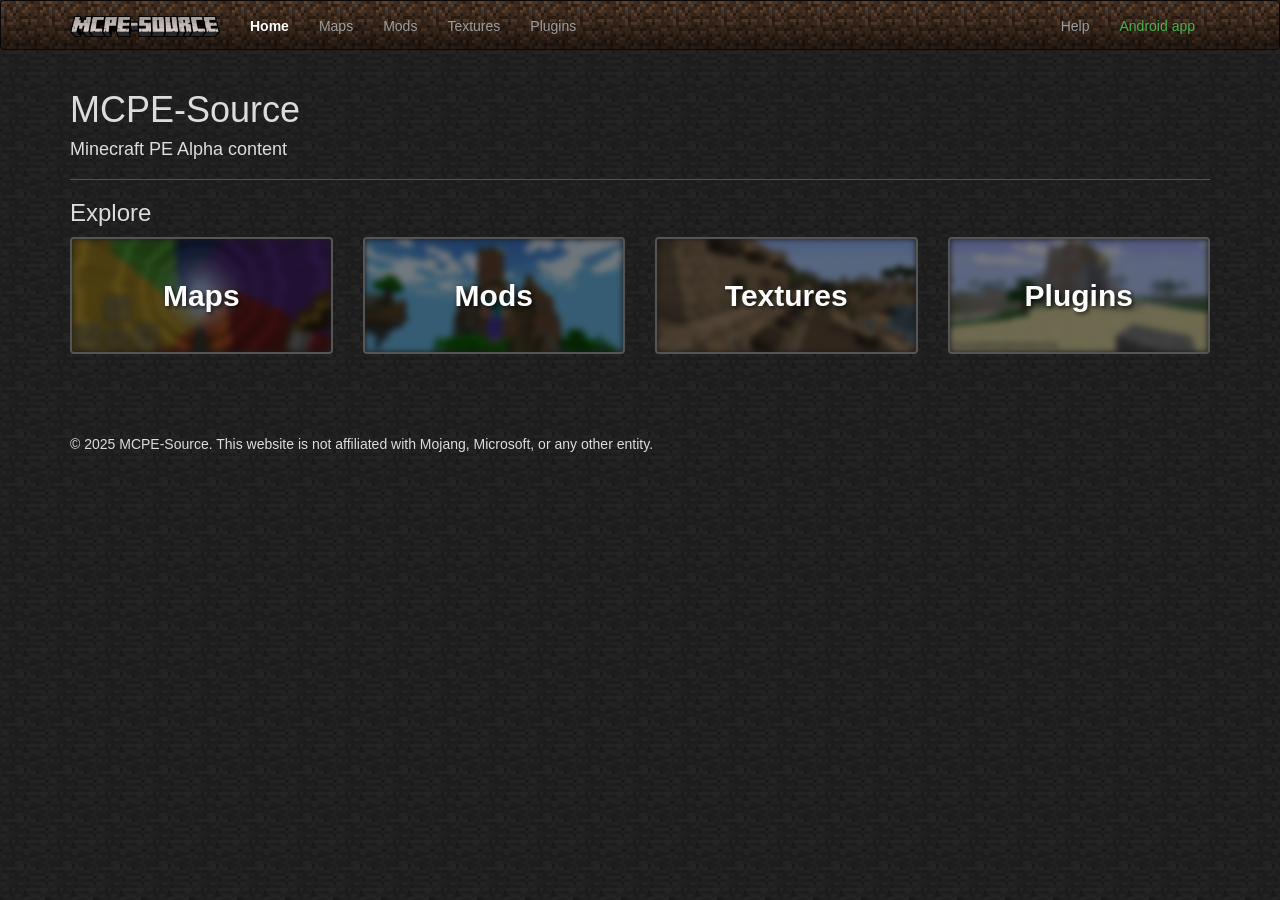
==== index.html @ e46294fb "initial" ====
<!DOCTYPE html>
<html lang="en">
<head>
    <meta charset="UTF-8">
    <meta name="viewport" content="width=device-width, initial-scale=1.0">
    <title>MCPE-Source | Minecraft PE Alpha content</title>
    <link rel="stylesheet" href="css/bootstrap.min.css">
    <link rel="stylesheet" href="style.css">
    <style>
        code {
            background-color: #333 !important;
            color: #dcdcdc !important;
        }
    
        .content-box {
            position: relative;
            overflow: hidden;
            border: 2px solid #555;
            border-radius: 4px;
            padding: 40px 20px;
            text-align: center;
            text-decoration: none !important;
            transition: border-color 0.2s ease-in-out;
            display: block;
            background-color: #1b1b1b;
            z-index: 1;
        }

        .content-box::before {
            content: '';
            position: absolute;
            top: 0;
            left: 0;
            right: 0;
            bottom: 0;
            background-size: cover;
            background-position: center;
            filter: blur(3px) brightness(0.5);
            z-index: -1;
            transition: filter 0.3s ease-in-out;
        }

        #maps-box::before {
            background-image: url('assets/images/nav_maps.png');
        }
        #mods-box::before {
            background-image: url('assets/images/nav_mods.png');
        }
        #textures-box::before {
            background-image: url('assets/images/nav_textures.jpg');
        }
        #plugins-box::before {
            background-image: url('assets/images/nav_plugins.png');
        }

        .content-box:hover,
        .content-box:focus {
            border-color: #999;
            outline: none;
        }

        .content-box:hover::before {
            filter: blur(2px) brightness(0.7);
        }

        .content-box h3 {
            color: #ffffff !important;
            margin: 0;
            font-size: 30px;
            font-weight: bold;
            text-shadow: 2px 2px 4px rgba(0, 0, 0, 0.7);
        }
    </style>
</head>
<body>
    <nav class="navbar navbar-inverse">
        <div class="container">
            <div class="navbar-header">
                <button type="button" class="navbar-toggle collapsed" data-toggle="collapse" data-target="#navbar-collapse" aria-expanded="false">
                    <span class="sr-only">Toggle navigation</span>
                    <span class="icon-bar"></span>
                    <span class="icon-bar"></span>
                    <span class="icon-bar"></span>
                </button>
                <a class="navbar-brand" href="index.html"><img src="logo.png" width="150px"></a>
            </div>
            <div class="collapse navbar-collapse" id="navbar-collapse">
                <ul class="nav navbar-nav">
                    <li class="active"><a href="index.html">Home</a></li>
                    <li><a href="maps.html">Maps</a></li>
                    <li><a href="mods.html">Mods</a></li>
                    <li><a href="textures.html">Textures</a></li>
                    <li><a href="plugins.html">Plugins</a></li>
                </ul>
                <ul class="nav navbar-nav navbar-right">
                    <li><a href="help.html">Help</a></li>
                    <li><a href="android_app.html" class="suggest-content-btn">Android app</a></li>
                </ul>
            </div>
        </div>
    </nav>
    <div class="container">
        <h1>MCPE-Source</h1>
        <h4>Minecraft PE Alpha content</h4><hr>
        <h3>Explore</h3>
        <div class="row">
            <div class="col-sm-6 col-md-3">
                <a href="maps.html" class="thumbnail content-box" id="maps-box">
                    <h3>Maps</h3>
                </a>
            </div>
            <div class="col-sm-6 col-md-3">
                <a href="mods.html" class="thumbnail content-box" id="mods-box">
                    <h3>Mods</h3>
                </a>
            </div>
            <div class="col-sm-6 col-md-3">
                <a href="textures.html" class="thumbnail content-box" id="textures-box">
                    <h3>Textures</h3>
                </a>
            </div>
            <div class="col-sm-6 col-md-3">
                <a href="plugins.html" class="thumbnail content-box" id="plugins-box">
                    <h3>Plugins</h3>
                </a>
            </div>
        </div>
    </div>
    <br><br><br>
    <iframe src="footer.html" style="width: 100%; height: 40px; border: none; overflow: hidden;"></iframe>
    <script src="js/jquery.min.js"></script>
    <script src="js/bootstrap.min.js"></script>
</body>
</html>
---- style.css ----
@font-face {
    font-family: 'Minecraft';
    src: url('minecraft.ttf') format('truetype');
}

body {
    background-image: url("bg.png") !important;
    background-color: #1b1b1b !important;
    color: #dcdcdc !important;
}

.navbar {
    background-image: url("nav_bg.png") !important;
    height: 48px !important;
}

.navbar-inverse .navbar-nav > .active > a {
    background-color: transparent !important;
    font-weight: bold;
}

.navbar-nav > .dropdown:hover > a, 
.navbar-nav > .dropdown.open > a {
    background-color: transparent !important;
}

.navbar-toggle {
    border-color: #ddd;
}

.navbar-toggle:hover,
.navbar-toggle:focus {
    background-color: #333;
}

.navbar-toggle .icon-bar {
    background-color: #ddd;
}

@media (max-width: 767px) {
    .navbar-collapse {
        background-color: rgba(34, 34, 34, 0.95) !important;
        border-top: 1px solid #333;
        margin-top: 10px;
        padding: 0;
        box-shadow: 0 4px 8px rgba(0, 0, 0, 0.3);
        backdrop-filter: blur(2px);
        -webkit-backdrop-filter: blur(2px);
        z-index: 9999 !important;
        position: relative;
    }
    
    .navbar-nav {
        margin: 0;
    }
    
    .navbar-nav > li > a {
        padding: 15px;
        border-bottom: 1px solid #333;
        background-color: rgba(34, 34, 34, 0.9) !important;
    }
    
    .navbar-nav > li > a:hover,
    .navbar-nav > li > a:focus {
        background-color: rgba(62, 52, 52, 0.9) !important;
    }
    
    .navbar-nav > li:last-child > a {
        border-bottom: none;
    }
}

.dropdown-menu {
    background-color: #1b1b1b !important;
    color: #dcdcdc !important;
    border: none !important;
}

.dropdown-menu > li > a {
    color: #dcdcdc !important;
}

.dropdown-menu > li > a:hover {
    background-color: rgb(62, 52, 52);
    color: #dcdcdc !important;
}

hr {
    border: none;
    border-top: 1px solid #555;
}

.suggest-content-btn {
    color: #4caf50 !important;
}

code {
    background-color: #333 !important;
    color: #dcdcdc !important;
}

.btn-success {
    background-color: #5cb85c;
    border-color: #4cae4c;
}

.btn-info {
    background-color: #5bc0de;
    border-color: #46b8da;
}

.label-info {
    color: black !important;
}
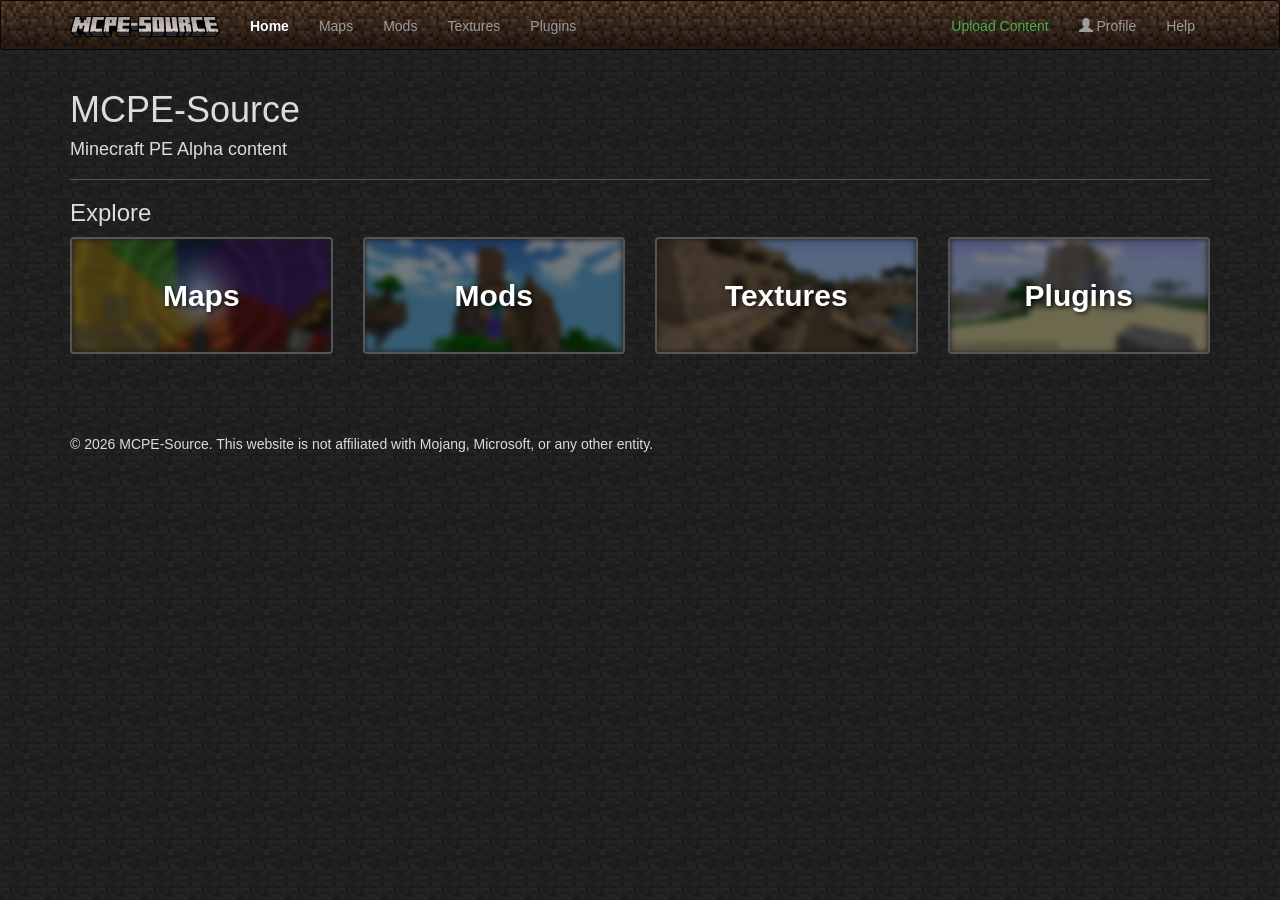
==== commit c9529899: "18.06.2026" ====
--- a/index.html
+++ b/index.html
@@ -93,8 +93,9 @@
                     <li><a href="plugins.html">Plugins</a></li>
                 </ul>
                 <ul class="nav navbar-nav navbar-right">
+                    <li><a href="upload.html" class="suggest-content-btn">Upload Content</a></li>
+                    <li><a href="profile.html"><span class="glyphicon glyphicon-user"></span> Profile</a></li>
                     <li><a href="help.html">Help</a></li>
-                    <li><a href="android_app.html" class="suggest-content-btn">Android app</a></li>
                 </ul>
             </div>
         </div>
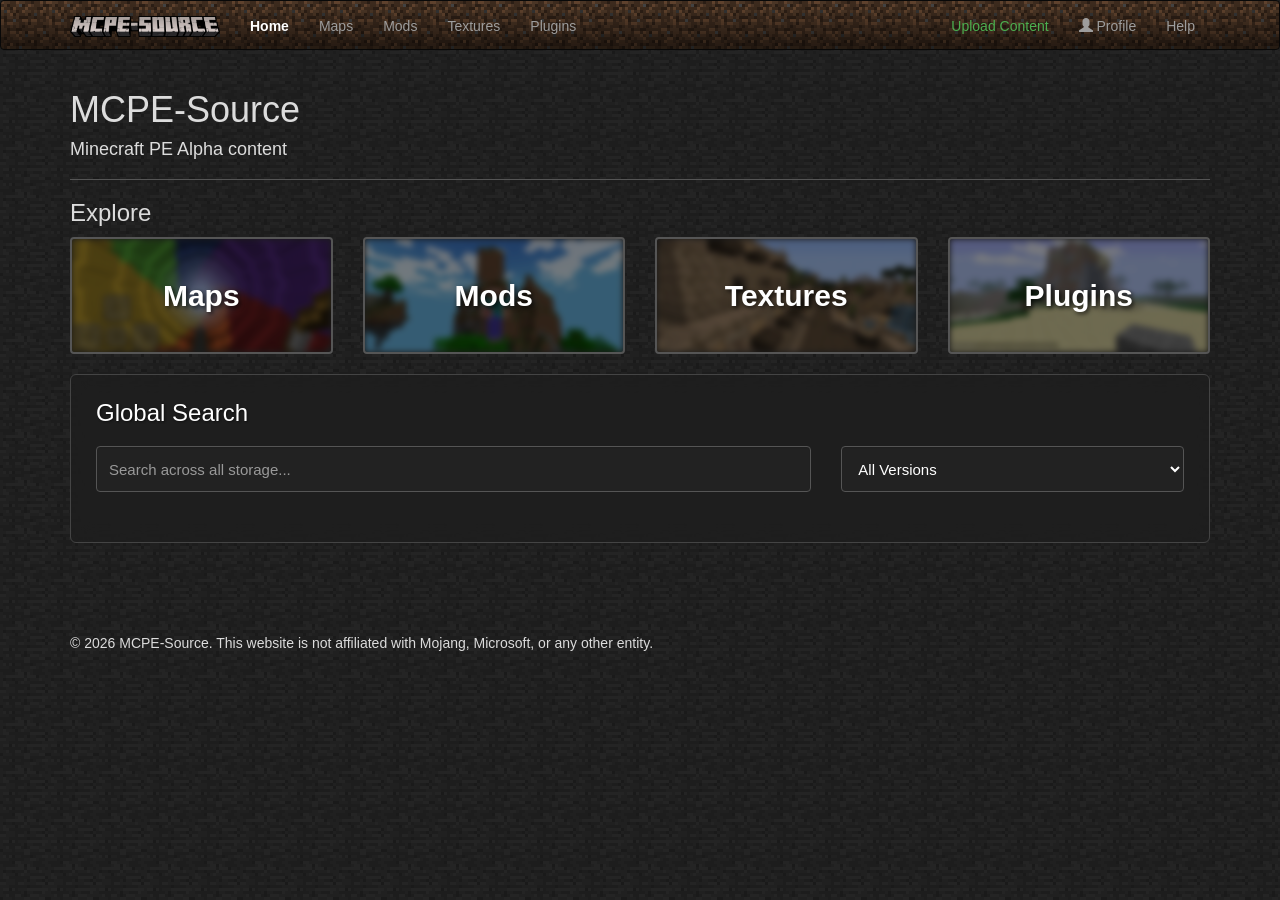
==== commit a49fc1eb: "29.06.2026" ====
--- a/index.html
+++ b/index.html
@@ -1,5 +1,6 @@
 <!DOCTYPE html>
 <html lang="en">
+
 <head>
     <meta charset="UTF-8">
     <meta name="viewport" content="width=device-width, initial-scale=1.0">
@@ -11,7 +12,7 @@
             background-color: #333 !important;
             color: #dcdcdc !important;
         }
-    
+
         .content-box {
             position: relative;
             overflow: hidden;
@@ -43,12 +44,15 @@
         #maps-box::before {
             background-image: url('assets/images/nav_maps.png');
         }
+
         #mods-box::before {
             background-image: url('assets/images/nav_mods.png');
         }
+
         #textures-box::before {
             background-image: url('assets/images/nav_textures.jpg');
         }
+
         #plugins-box::before {
             background-image: url('assets/images/nav_plugins.png');
         }
@@ -70,13 +74,131 @@
             font-weight: bold;
             text-shadow: 2px 2px 4px rgba(0, 0, 0, 0.7);
         }
+
+        .mod-row {
+            display: flex;
+            flex-wrap: wrap;
+            margin-left: -5px;
+            margin-right: -5px;
+        }
+
+        .mod-card {
+            display: flex;
+            flex-direction: column;
+            width: 100%;
+            text-decoration: none !important;
+            color: #dcdcdc;
+            background-color: rgba(43, 43, 43, 0.75);
+            -webkit-backdrop-filter: blur(5px);
+            backdrop-filter: blur(5px);
+            border: 1px solid #444;
+            border-radius: 4px;
+            transition: all 0.3s ease;
+            margin-bottom: 20px;
+        }
+
+        .mod-card:hover,
+        .mod-card:focus {
+            color: #ffffff;
+            background-color: rgba(60, 60, 60, 0.9);
+            border-color: #777;
+            box-shadow: 0 10px 20px rgba(0, 0, 0, 0.3);
+            transform: translateY(-2px);
+        }
+
+        .mod-card img {
+            width: 100%;
+            height: 180px;
+            object-fit: cover;
+            border-top-left-radius: 3px;
+            border-top-right-radius: 3px;
+            background-color: #1a1a1a;
+        }
+
+        .mod-card .caption {
+            padding: 10px;
+            flex-grow: 1;
+            display: flex;
+            flex-direction: column;
+        }
+
+        .mod-card h3 {
+            color: #ffffff;
+            margin-top: 0;
+            margin-bottom: 8px;
+            font-size: 18px;
+            line-height: 1.2;
+        }
+
+        .mod-card h3 small {
+            color: #bbbbbb;
+            margin-left: 5px;
+            font-size: 70%;
+        }
+
+        .mod-card p {
+            color: #cccccc;
+            flex-grow: 1;
+            font-size: 13px;
+            margin-bottom: 10px;
+        }
+
+        .tags-container {
+            margin-top: auto;
+        }
+
+        .mod-card .label-default {
+            background-color: #555;
+            font-size: 10px;
+            border: 1px solid #666;
+            margin-right: 2px;
+            display: inline-block;
+            margin-bottom: 2px;
+            padding: 3px 6px;
+        }
+
+        .search-area {
+            background-color: rgba(30, 30, 30, 0.55);
+            padding: 25px;
+            border-radius: 6px;
+            margin-bottom: 30px;
+            border: 1px solid #444;
+            backdrop-filter: blur(10px);
+            -webkit-backdrop-filter: blur(10px);
+        }
+
+        .search-area .form-control {
+            background-color: #222;
+            border: 1px solid #555;
+            color: #fff;
+            height: 46px;
+            font-size: 15px;
+            border-radius: 4px;
+            transition: all 0.2s ease-in-out;
+        }
+
+        .search-area .form-control:focus {
+            border-color: #888;
+            background-color: #2a2a2a;
+            box-shadow: 0 0 10px rgba(255, 255, 255, 0.05);
+        }
+
+        .search-area h3 {
+            font-size: 24px;
+            color: #fff;
+            margin-top: 0;
+            margin-bottom: 20px;
+            text-shadow: 1px 1px 2px rgba(0, 0, 0, 0.5);
+        }
     </style>
 </head>
+
 <body>
     <nav class="navbar navbar-inverse">
         <div class="container">
             <div class="navbar-header">
-                <button type="button" class="navbar-toggle collapsed" data-toggle="collapse" data-target="#navbar-collapse" aria-expanded="false">
+                <button type="button" class="navbar-toggle collapsed" data-toggle="collapse"
+                    data-target="#navbar-collapse" aria-expanded="false">
                     <span class="sr-only">Toggle navigation</span>
                     <span class="icon-bar"></span>
                     <span class="icon-bar"></span>
@@ -102,7 +224,8 @@
     </nav>
     <div class="container">
         <h1>MCPE-Source</h1>
-        <h4>Minecraft PE Alpha content</h4><hr>
+        <h4>Minecraft PE Alpha content</h4>
+        <hr>
         <h3>Explore</h3>
         <div class="row">
             <div class="col-sm-6 col-md-3">
@@ -126,10 +249,159 @@
                 </a>
             </div>
         </div>
+
+        <div class="search-area">
+            <h3>Global Search</h3>
+            <div class="row">
+                <div class="col-sm-8" style="margin-bottom: 15px;">
+                    <input type="text" id="globalSearchInput" class="form-control"
+                        placeholder="Search across all storage...">
+                </div>
+                <div class="col-sm-4" style="margin-bottom: 15px;">
+                    <select id="globalVersionSelect" class="form-control">
+                        <option value="">All Versions</option>
+                    </select>
+                </div>
+            </div>
+            <div id="globalSearchStatus"
+                style="color: #aaa; margin-top: 5px; margin-bottom: 15px; font-size: 14px; display: none;"></div>
+            <div class="row mod-row" id="globalSearchResults" style="margin-top: 10px;"></div>
+        </div>
     </div>
     <br><br><br>
     <iframe src="footer.html" style="width: 100%; height: 40px; border: none; overflow: hidden;"></iframe>
     <script src="js/jquery.min.js"></script>
     <script src="js/bootstrap.min.js"></script>
+    <script>
+        (function () {
+            function updateNavbarProfile() {
+                var cachedName = localStorage.getItem('gh_username');
+                var cachedAvatar = localStorage.getItem('gh_avatar');
+                if (cachedName && cachedAvatar) {
+                    $('a[href="profile.html"]').html('<img src="' + cachedAvatar + '" style="width: 20px; height: 20px; border-radius: 50%; vertical-align: middle; margin-right: 5px; object-fit: cover;"> <span>' + cachedName + '</span>');
+                } else {
+                    $('a[href="profile.html"]').html('<span class="glyphicon glyphicon-user"></span> Profile');
+                }
+            }
+            window.updateNavbarProfile = updateNavbarProfile;
+            $(document).ready(updateNavbarProfile);
+        })();
+    </script>
+    <script>
+        $(document).ready(function () {
+            var categories = ['maps', 'mods', 'textures', 'plugins'];
+            var allItems = [];
+            var versions = new Set();
+
+            $('#globalSearchStatus').text('Loading databases...').show();
+
+            var fetchPromises = categories.map(function (cat) {
+                var url = 'https://raw.githubusercontent.com/MCPE-Source/' + cat + '/main/' + cat + '.json?t=' + new Date().getTime();
+                var d = $.Deferred();
+                $.getJSON(url, function (data) {
+                    data.forEach(function (item, index) {
+                        item.repoType = cat;
+                        item.originalIndex = index;
+                        allItems.push(item);
+
+                        if (item.version) {
+                            item.version.split(',').map(function (v) { return v.trim(); }).forEach(function (v) {
+                                if (v) versions.add(v);
+                            });
+                        }
+                    });
+                    d.resolve();
+                }).fail(function (err) {
+                    console.error('Failed to load ' + cat + ' database', err);
+                    d.resolve();
+                });
+                return d.promise();
+            });
+
+            $.when.apply($, fetchPromises).then(function () {
+                $('#globalSearchStatus').hide();
+
+                allItems.sort(function (a, b) {
+                    var dateA = new Date(a.date ? a.date.replace(' ', 'T') : 0);
+                    var dateB = new Date(b.date ? b.date.replace(' ', 'T') : 0);
+                    return dateB - dateA;
+                });
+
+                var sortedVersions = Array.from(versions).sort(function (a, b) {
+                    return b.localeCompare(a, undefined, { numeric: true, sensitivity: 'base' });
+                });
+                var $verSelect = $('#globalVersionSelect');
+                sortedVersions.forEach(function (ver) {
+                    $verSelect.append($('<option>', { value: ver, text: ver }));
+                });
+
+                $('#globalSearchInput').on('input keyup', performSearch);
+                $('#globalVersionSelect').on('change', performSearch);
+
+                performSearch();
+            });
+
+            function performSearch() {
+                var searchText = $('#globalSearchInput').val().toLowerCase().trim();
+                var activeVer = $('#globalVersionSelect').val();
+                var $results = $('#globalSearchResults');
+                $results.empty();
+
+                if (searchText === "" && !activeVer) {
+                    return;
+                }
+
+                var matches = allItems.filter(function (item) {
+                    var fullText = (item.title || '').toLowerCase() + " " + (item.short_description || item.description || '').toLowerCase();
+                    var matchSearch = fullText.indexOf(searchText) > -1;
+
+                    var itemVer = item.version || "";
+                    var itemVersions = itemVer.split(',').map(function (v) { return v.trim(); });
+                    var matchVer = !activeVer || itemVersions.includes(activeVer);
+
+                    return matchSearch && matchVer;
+                });
+
+                if (matches.length === 0) {
+                    $results.html('<div class="col-xs-12 text-center" style="color: #aaa; padding: 20px;">No results found.</div>');
+                    return;
+                }
+
+                var limit = Math.min(matches.length, 24);
+                for (var i = 0; i < limit; i++) {
+                    var item = matches[i];
+                    var itemBaseUrl = 'https://raw.githubusercontent.com/MCPE-Source/' + item.repoType + '/main/';
+                    var imgSrc = item.thumbnail ? (item.thumbnail.startsWith('http') ? item.thumbnail : itemBaseUrl + item.thumbnail) : 'assets/images/no_thumbnail.png';
+                    var linkUrl = 'item.html?type=' + item.repoType + '&id=' + item.originalIndex;
+
+                    var tagsHtml = '';
+                    if (item.tags && item.tags.length > 0) {
+                        tagsHtml = item.tags.slice(0, 3).map(function (tag) {
+                            return `<span class="label label-default" style="text-transform: capitalize;">${tag}</span>`;
+                        }).join(' ');
+                    }
+
+                    var categoryBadge = `<span class="label label-info" style="text-transform: capitalize; margin-right: 5px; background-color: #5bc0de !important; color: #000 !important;">${item.repoType}</span>`;
+
+                    $results.append(`
+                        <div class="col-md-4 col-sm-6" style="margin-bottom: 20px; display: flex;">
+                            <a href="${linkUrl}" class="mod-card">
+                                <img src="${imgSrc}" alt="${item.title}" onerror="this.src='assets/images/no_thumbnail.png'">
+                                <div class="caption">
+                                    <h3>${item.title} <span class="version-badge">${item.version || ''}</span></h3>
+                                    <p>${item.short_description || item.description || ''}</p>
+                                    <div class="tags-container">
+                                        ${categoryBadge}
+                                        ${tagsHtml}
+                                    </div>
+                                </div>
+                            </a>
+                        </div>
+                    `);
+                }
+            }
+        });
+    </script>
 </body>
+
 </html>
--- a/style.css
+++ b/style.css
@@ -111,4 +111,46 @@
 
 .label-info {
     color: black !important;
+}
+
+.version-badge {
+    background-color: #555;
+    color: #fff;
+    padding: 2px 6px;
+    border-radius: 4px;
+    font-size: 11px;
+    display: inline-block;
+    margin-left: 5px;
+    vertical-align: middle;
+    border: 1px solid #777;
+}
+
+.pagination > li > a, .pagination > li > span {
+    background-color: rgba(30, 30, 30, 0.75);
+    border: 1px solid #444;
+    color: #dcdcdc;
+    transition: all 0.2s ease;
+}
+
+.pagination > li > a:hover, .pagination > li > a:focus,
+.pagination > li > span:hover, .pagination > li > span:focus {
+    background-color: rgba(60, 60, 60, 0.9);
+    border-color: #666;
+    color: #fff;
+}
+
+.pagination > .active > a, .pagination > .active > span,
+.pagination > .active > a:hover, .pagination > .active > span:hover,
+.pagination > .active > a:focus, .pagination > .active > span:focus {
+    background-color: #555 !important;
+    border-color: #777 !important;
+    color: #fff !important;
+}
+
+.pagination > .disabled > a, .pagination > .disabled > span,
+.pagination > .disabled > a:hover, .pagination > .disabled > span:hover,
+.pagination > .disabled > a:focus, .pagination > .disabled > span:focus {
+    background-color: rgba(20, 20, 20, 0.5) !important;
+    border-color: #333 !important;
+    color: #666 !important;
 }
